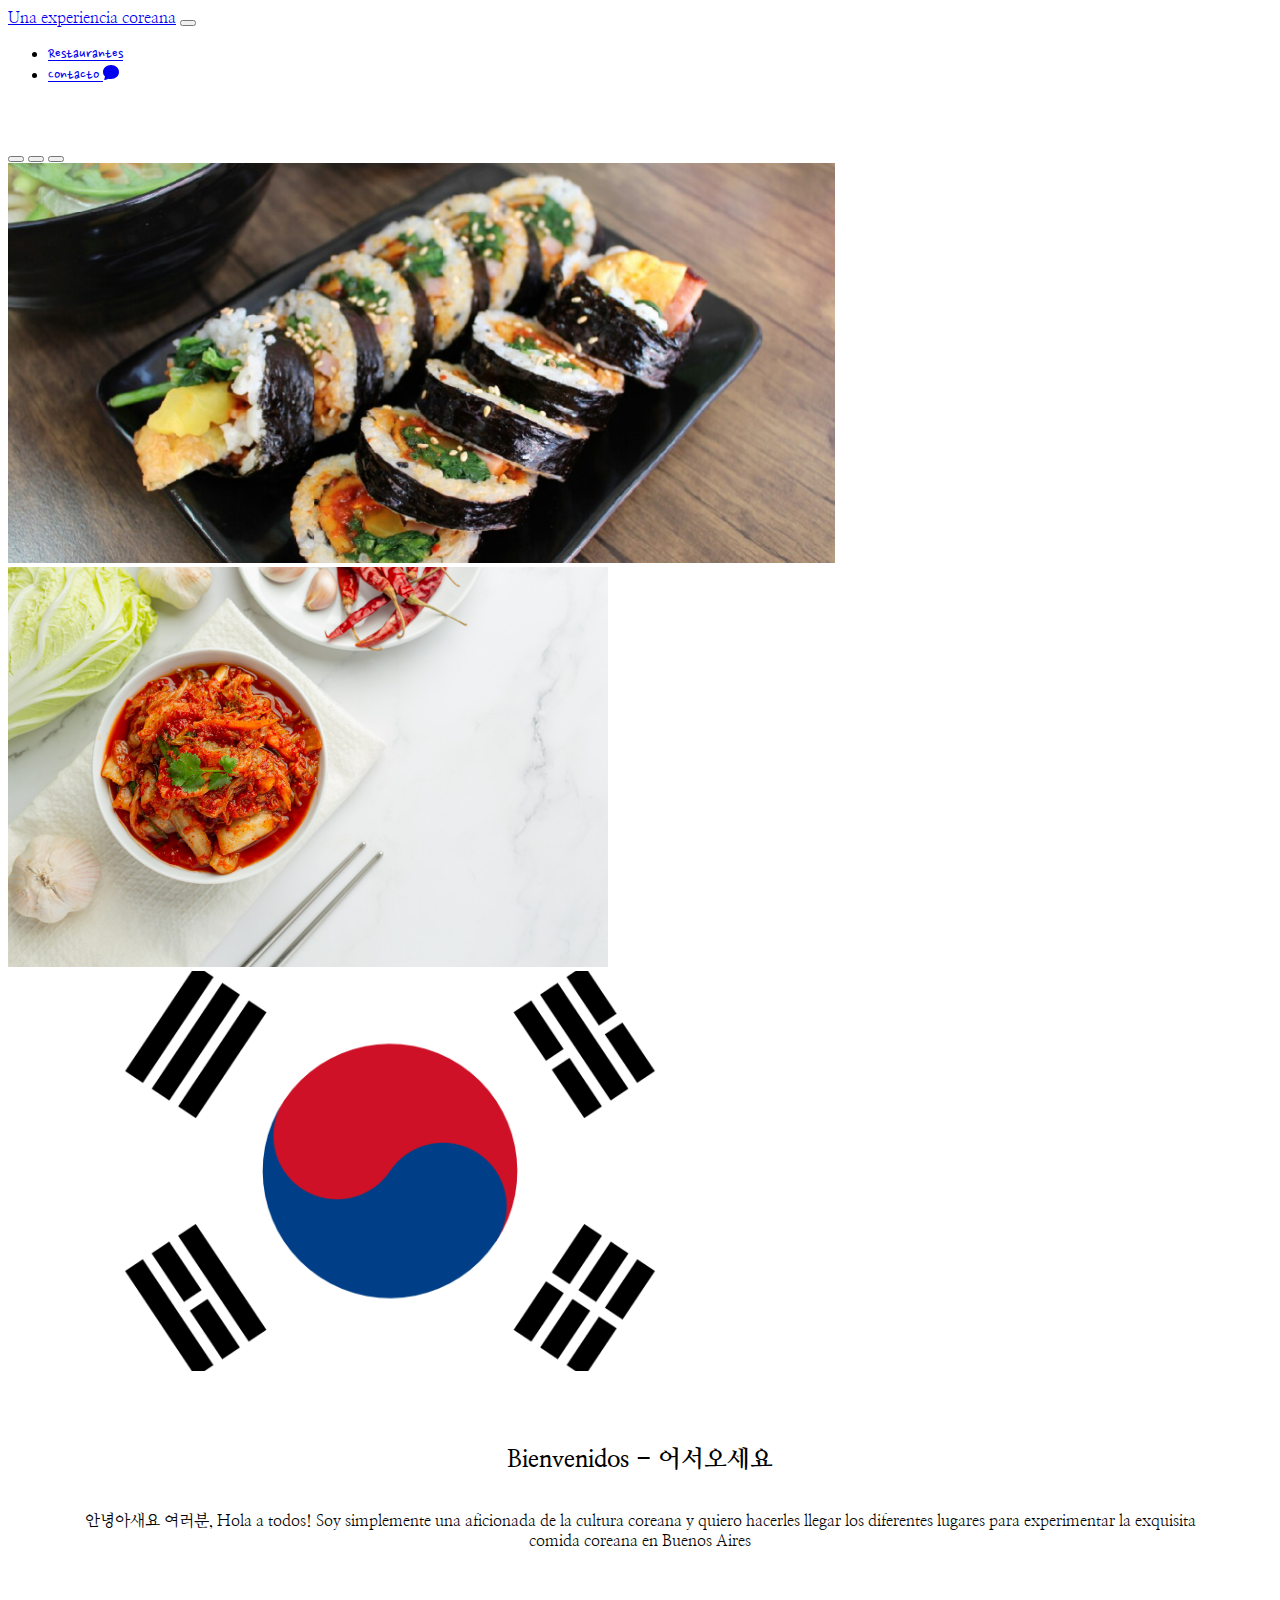
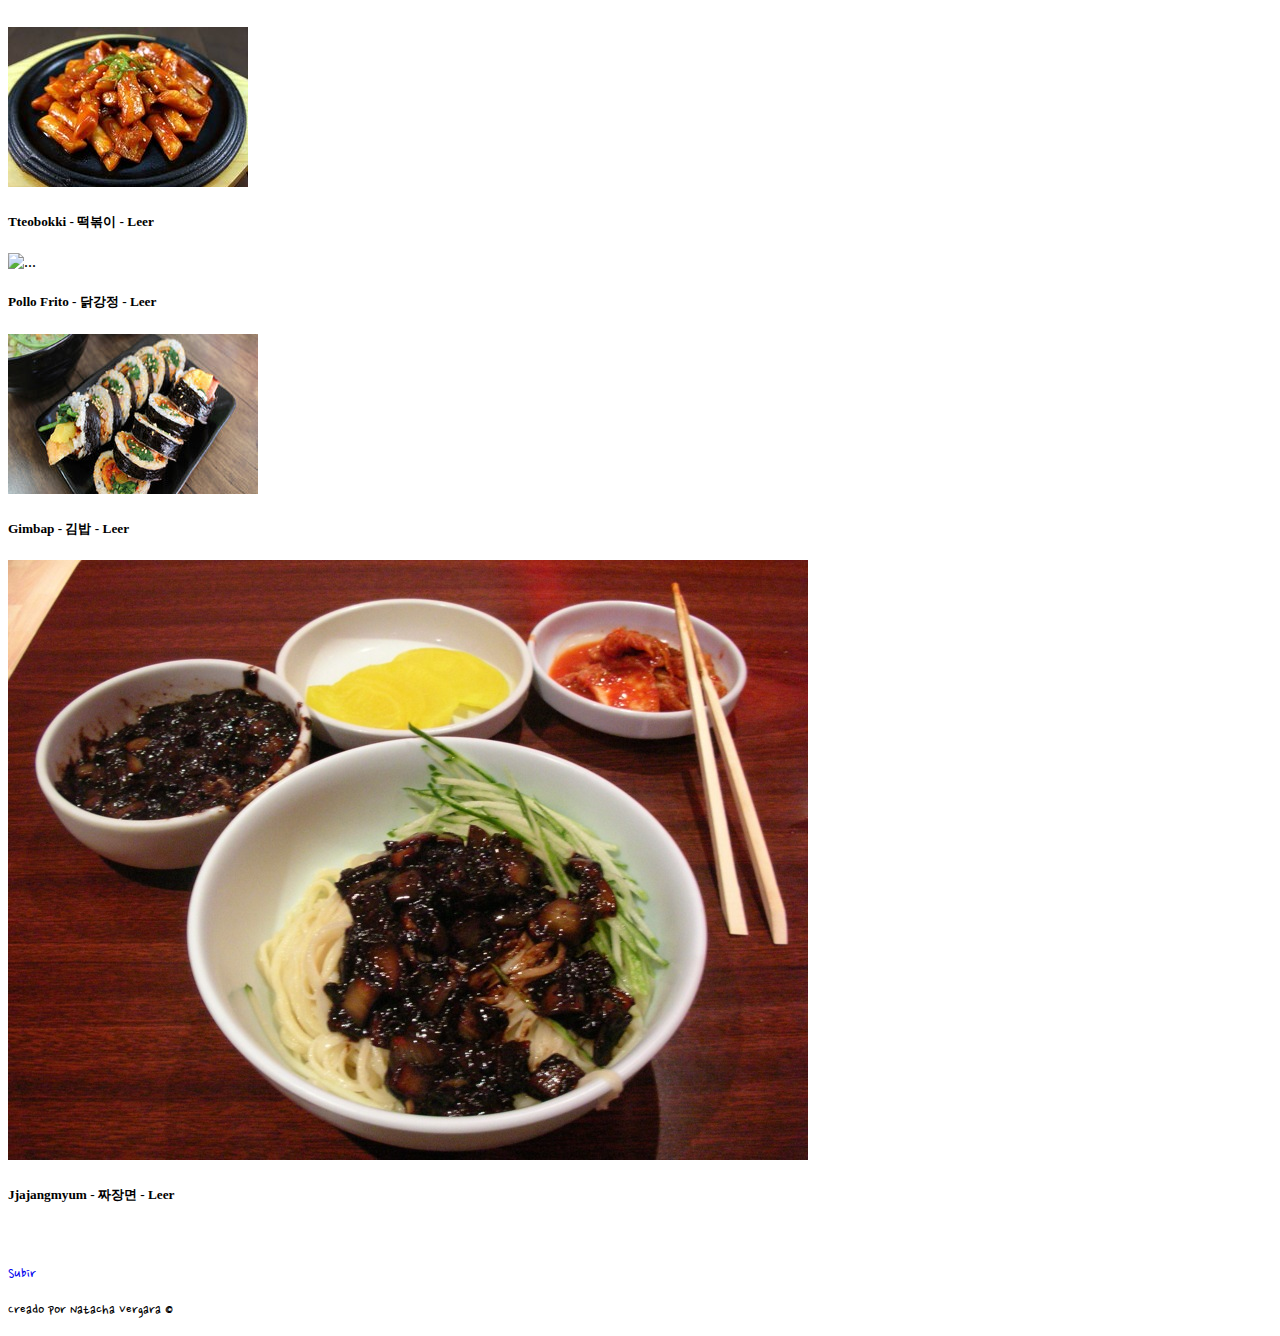
==== index.html @ 7155699c "Primera sincronizacion con github" ====
<!DOCTYPE html>
<html lang="en">

<head>
  <meta charset="UTF-8">
  <meta http-equiv="X-UA-Compatible" content="IE=edge">
  <meta name="viewport" content="width=device-width, initial-scale=1.0">
  <link href="https://cdn.jsdelivr.net/npm/bootstrap@5.0.0-beta2/dist/css/bootstrap.min.css" rel="stylesheet"
    integrity="sha384-BmbxuPwQa2lc/FVzBcNJ7UAyJxM6wuqIj61tLrc4wSX0szH/Ev+nYRRuWlolflfl" crossorigin="anonymous">

  <!--Google Fonts-->
  <link rel="preconnect" href="https://fonts.gstatic.com">
  <link href="https://fonts.googleapis.com/css2?family=Nanum+Myeongjo:wght@800&family=Nanum+Pen+Script&display=swap"
    rel="stylesheet">

  <!--Estilos fontAwsome-->
  <link rel="preconnect" href="https://fonts.gstatic.com">
  <link href="https://fonts.googleapis.com/css2?family=Noto+Sans+KR&family=Song+Myung&display=swap" rel="stylesheet">
  <link rel="stylesheet" href="https://cdnjs.cloudflare.com/ajax/libs/font-awesome/5.15.2/css/all.min.css"
    integrity="sha512-HK5fgLBL+xu6dm/Ii3z4xhlSUyZgTT9tuc/hSrtw6uzJOvgRr2a9jyxxT1ely+B+xFAmJKVSTbpM/CuL7qxO8w=="
    crossorigin="anonymous" />


  <!--Favicon-->
  <link rel="apple-touch-icon" sizes="180x180" href="./apple-touch-icon.png">
  <link rel="icon" type="image/png" sizes="32x32" href="./favicon-32x32.png">
  <link rel="icon" type="image/png" sizes="16x16" href="./favicon-16x16.png">
  <link rel="manifest" href="/site.webmanifest">

  <!--Estilos propios-->
  <link rel="stylesheet" href="./css/estilos.css">
  <link rel="stylesheet" href="./css/estilosConJs.css">



  <title>Una experiencia coreana - Inicio</title>
</head>

<body>
  <nav class="navbar navbar-expand-md navbar-dark fixed-top bg-dark ">
    <div class="container-fluid d-flex justify-content-between">
      <a class="navbar-brand ms-2 " href="#"><span>Una experiencia coreana</span></a>
      <button class="navbar-toggler" type="button" data-bs-toggle="collapse" data-bs-target="#navbarCollapse"
        aria-controls="navbarCollapse" aria-expanded="false" aria-label="Toggle navigation">
        <span class="navbar-toggler-icon"></span>
      </button>
      <div class="collapse navbar-collapse" id="navbarCollapse">
        <ul class="navbar-nav me-auto mb-2 mb-md-0 d-flex justify-content-end" style="width:100%">
          <li class="nav-item">
            <a class="nav-link active " aria-current="page" href="./restaurantes.html">Restaurantes
              <i class="fas fa-utensils"></i>
            </a>
          </li>
          <li class="nav-item">
            <a class="nav-link active" href="./contacto.html">
              Contacto
              <svg xmlns="http://www.w3.org/2000/svg" width="16" height="16" fill="currentColor" class="bi bi-chat-fill"
                viewBox="0 0 16 16">
                <path
                  d="M8 15c4.418 0 8-3.134 8-7s-3.582-7-8-7-8 3.134-8 7c0 1.76.743 3.37 1.97 4.6-.097 1.016-.417 2.13-.771 2.966-.079.186.074.394.273.362 2.256-.37 3.597-.938 4.18-1.234A9.06 9.06 0 0 0 8 15z" />
              </svg> </a>
          </li>
        </ul>

      </div>
    </div>
  </nav>





  <!--Carrousel-->
  <main>
    <div class="container mb-3">

      <div id="carouselExampleCaptions" class="carousel slide d-none d-md-block" data-bs-ride="carousel">
        <div class="carousel-indicators">
          <button type="button" data-bs-target="#carouselExampleCaptions" data-bs-slide-to="0" class="active"
            aria-current="true" aria-label="Slide 1"></button>
          <button type="button" data-bs-target="#carouselExampleCaptions" data-bs-slide-to="1"
            aria-label="Slide 2"></button>
          <button type="button" data-bs-target="#carouselExampleCaptions" data-bs-slide-to="2"
            aria-label="Slide 3"></button>
        </div>

        <!--foto 1-->
        <div class="carousel-inner">
          <div class="carousel-item active">
            <img src="./img/gimbap.jpg" class="d-block w-100" height="400px" alt="imagen de comida coreana"></a>
            <div class="carousel-caption d-none d-md-block">
            </div>
          </div>

          <!--foto 2-->
          <div class="carousel-item">
            <img src="./img/kimchi-ready-eat-bowl.jpg" class="d-block w-100" height="400px"
              alt="plato de comida coreana"></a>
            <div class="carousel-caption d-none d-md-block">

            </div>
          </div>
          <!--foto 3-->
          <div class="carousel-item">
            <img src="./img/Bandera.png" height="400px" class="d-block w-100"
              alt="hombre escribiendo en una notebook"></a>
            <div class="carousel-caption d-none d-md-block">

            </div>
          </div>
        </div>
      </div>
    </div>

    <div class="bienvenidos">
      <h2>Bienvenidos - 어서오세요 </h2>
      <p>안녕아새요 여러분, Hola a todos!
        Soy simplemente una aficionada de la cultura coreana y quiero hacerles llegar los diferentes lugares para
        experimentar la exquisita comida
        coreana en Buenos Aires</p>
    </div>




    <!--containers cards-->
    <div class="container">
      <div class="row ">
        <div class="col-sm-6 col-lg-4 mx-auto">
          <div class="card scale mb-3">
            <img src="./img/rsz_tteobokki.jpg" class="card-img-top img-fluid  h-25" alt="...">
            <div class="card-body ">
              <h5 class="card-title mostrar1">Tteobokki - 떡볶이 - Leer </h5>
              <p class="card-text oculto1 oculto">El tteokbokki es un popular aperitivo coreano hecho base de pastel de arroz y que
                habitualmente se compra a vendedores callejeros o en pojangmachas. Originalmente se llamaba tteok jjim y
                fue parte de la cocina de la corte real coreana</p>
            </div>
          </div>
        </div>



        <div class="col-sm-6 col-lg-4 mx-auto">
          <div class="card scale mb-3">
            <img src="./img/fried-chicken-korean-style.jpg" class="card-img-top img-fluid h-25" alt="...">
            <div class="card-body">
              <h5 class="card-title mostrar2">Pollo Frito - 닭강정 - Leer</h5>
              <p class="card-text oculto2 oculto">Se llama pollo frito coreano al pollo frito preparado según los gustos
                gastronómicos
                coreanos. Se trata de una receta en auge, que tradicionalmentese toma como comida rápida, en bares, o
                como tentempié en Corea, siendo poco frecuente tomarlo como una comida. ​</p>
            </div>
          </div>
        </div>
        <div class="col-sm-6 col-lg-4 mx-auto">
          <div class="card scale mb-3">
            <img src="./img/rsz_gimbap.jpg" class="card-img-top img-fluid h-25" alt="...">
            <div class="card-body">
              <h5 class="card-title mostrar3">Gimbap - 김밥 - Leer</h5>
              <p class="card-text oculto3 oculto">El gimbap es un plato de origen coreano elaborado a base de arroz blanco cocido y
                otros ingredientes enrollados en alga prensada. Puede venir acompañado de danmuji o kimchi. <br><br>​
              </p>
            </div>
          </div>
        </div>






        <div class="col-sm-6 col-lg-4 mx-auto">
          <div class="card scale">
            <img src="./img/jjajangmyun.jpg" class="card-img-top img-fluid h-25" alt="...">
            <div class="card-body">
              <h5 class="card-title mostrar4">Jjajangmyum - 짜장면 - Leer</h5>
              <p class="card-text oculto4 oculto">Es un plato gastronómico coreano derivado del Zha Jiang Mian. Consiste en fideos
                gruesos de trigo, cubiertos con una salsa espesa hecha de chunjang (una pasta de soya salada negra),
                carne y verdura en dados y a veces también marisco. jajang, es el nombre de la salsa.</p>
            </div>
          </div>
        </div>
      </div>

      <!--Fin container cards-->










      <footer class="text-muted py-5">
        <div class="container">
          <p class="float-end mb-1">
            <a class="text-muted" href="#">Subir</a>
          </p>
          <p class="mb-1 font-weight-bold text-uppercase lead ">Creado por Natacha Vergara &copy;</p>

        </div>
      </footer>





    </div>
    <!--fin container-->













    <script src="https://cdn.jsdelivr.net/npm/bootstrap@5.0.0-beta2/dist/js/bootstrap.bundle.min.js"
      integrity="sha384-b5kHyXgcpbZJO/tY9Ul7kGkf1S0CWuKcCD38l8YkeH8z8QjE0GmW1gYU5S9FOnJ0"
      crossorigin="anonymous"></script>
    <script src="./js/script.js"></script>
</body>

</html>
---- css/estilos.css ----
@import url("estilos-rest.css");
@import url("estilos-contacto.css");

h2, .navbar-brand, form label,textarea{
    font-family: 'Nanum Myeongjo', serif;
    
}
p, .nav-link{
    font-family: 'Nanum Pen Script', cursive;
}

.container{
    margin-top:60px;
}

.bienvenidos h2{
    text-align: center;
}

.carousel-inner{
    border-radius: 1%;
}


.bienvenidos{
    display:flex;
    flex-direction: column;
    align-items: center;
}
.bienvenidos p{
    width: 90%;
    text-align: center;
    font-family: 'Nanum Myeongjo', serif;
    
}

.card-title:hover{
    cursor: pointer;
    overflow:none;

  }  
/*Funcion de JS*/
  .oculto{
    display: none;
}


/*hover del nav*/

@keyframes bounce {
    0%, 20%, 60%, 100% {
      -webkit-transform: translateY(0);
      transform: translateY(0);
    }
  
    40% {
      -webkit-transform: translateY(-20px);
      transform: translateY(-20px);
    }
  
    80% {
      -webkit-transform: translateY(-10px);
      transform: translateY(-10px);
    }
  }
.nav-link:hover{
    animation: bounce 1s;
  
}









/***********************/




@media screen and (max-width:450px)
{

    .bienvenidos h2{
        padding-top: 50px;
    }
    .scale img:hover{
        transform: none;
        cursor: pointer;
        overflow:auto;
    
      } 

}

@media screen and (min-width:451px)
{
    .bienvenidos h2{
        padding-top: 50px;
    }

    

}
@media screen and (min-width:520px) and (max-width:700px)
{
    .scale img:hover{
        transform: none;
        cursor: pointer;
        overflow:auto;
    
      } 

}
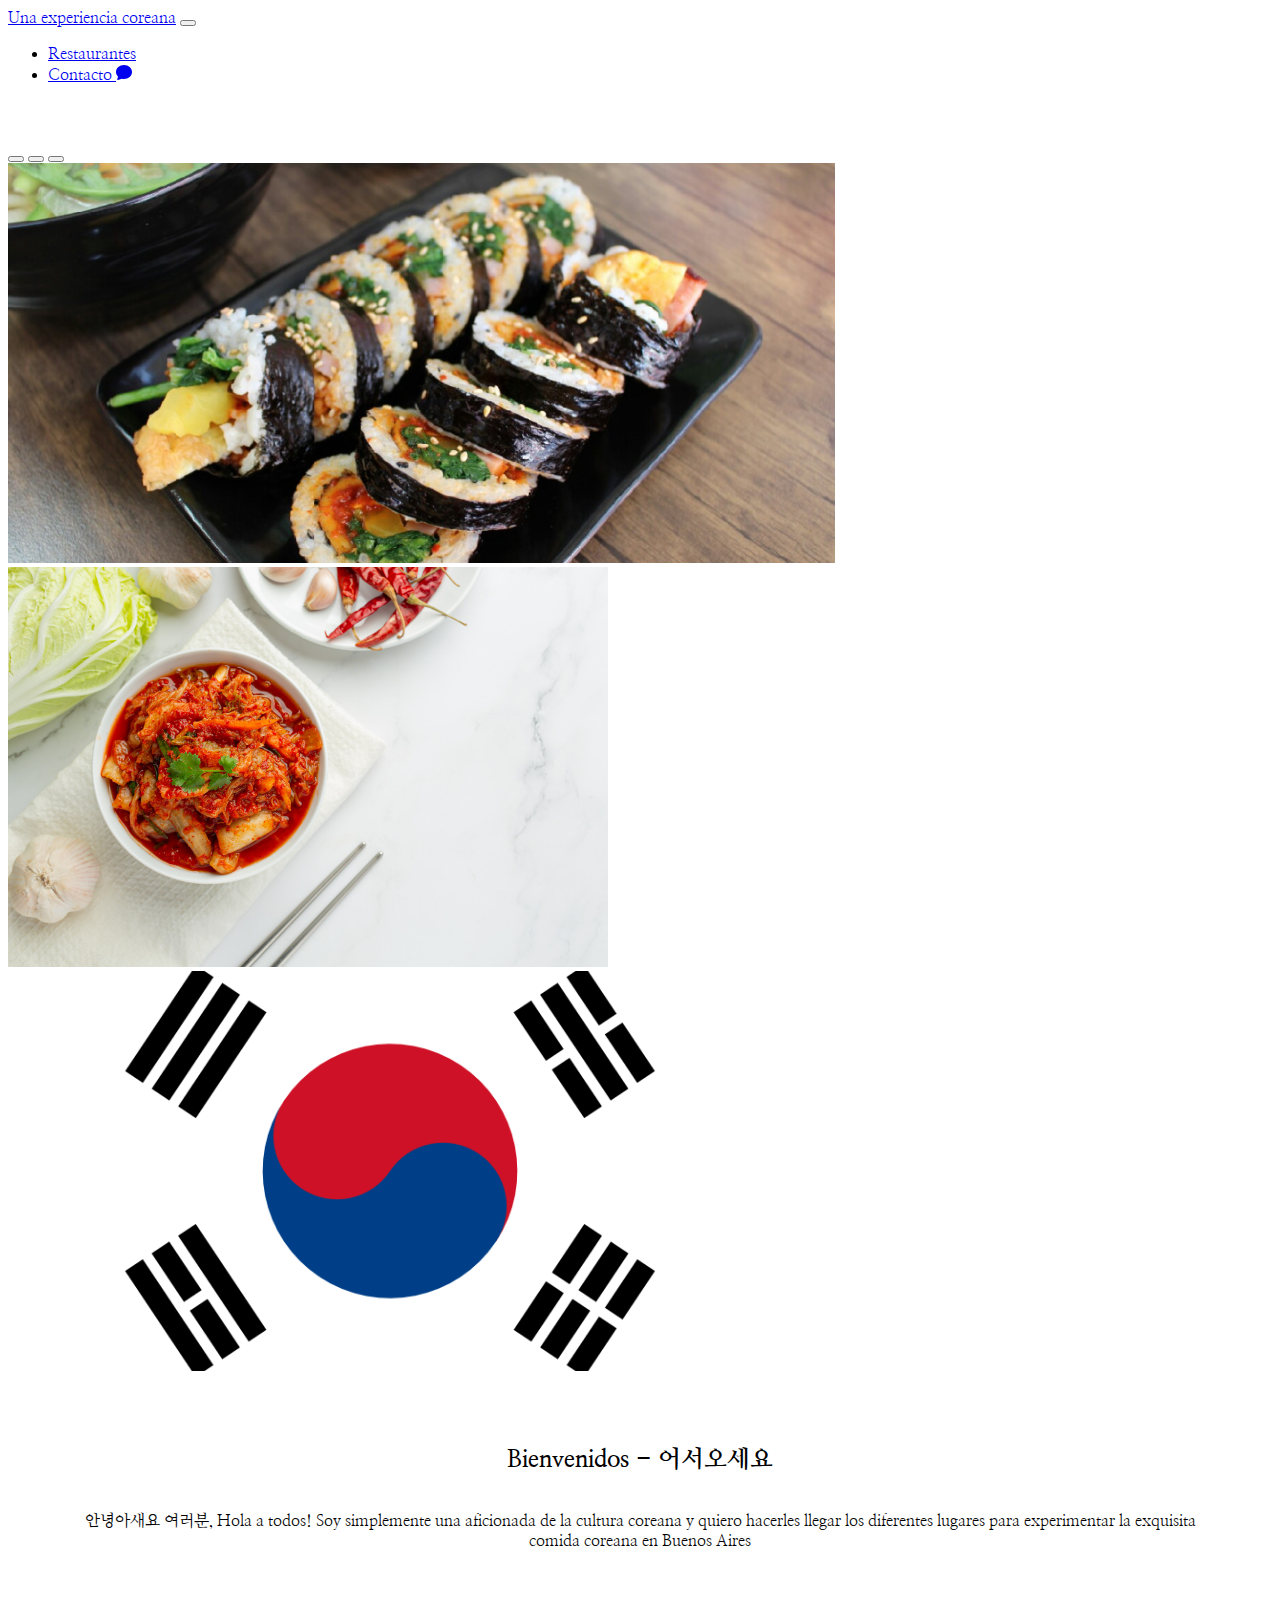
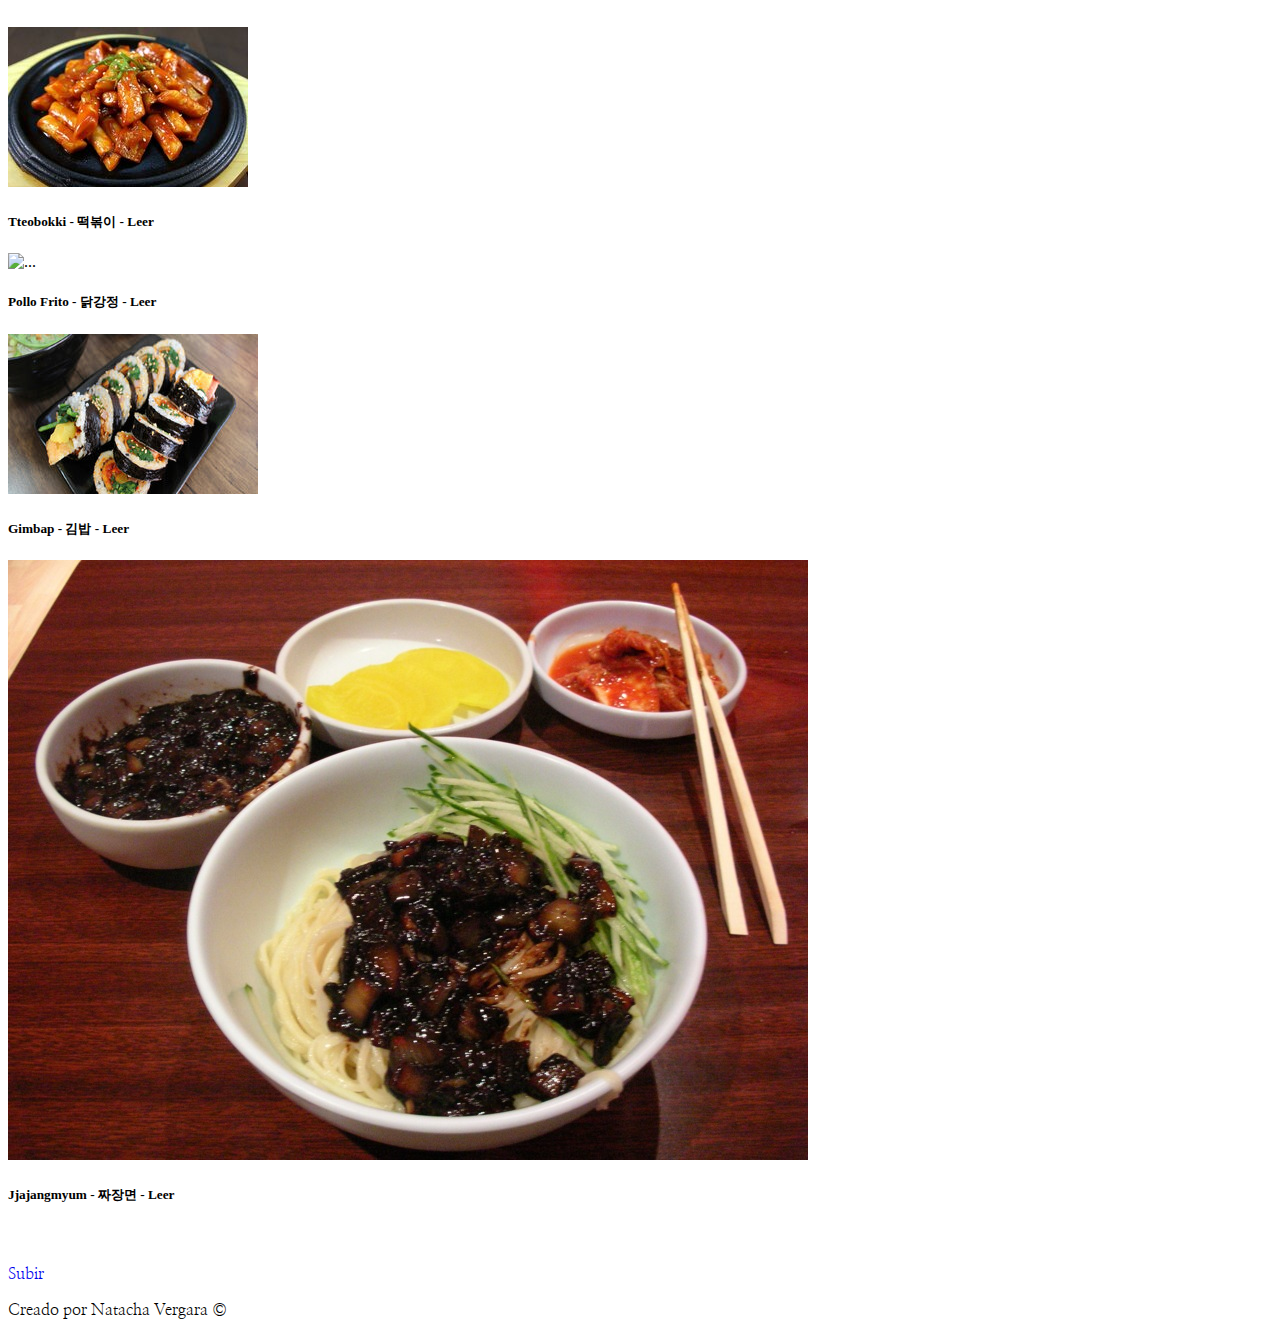
==== commit f92de087: "Modifique el font de las secciones Index y Rest" ====
--- a/index.html
+++ b/index.html
@@ -12,6 +12,8 @@
   <link rel="preconnect" href="https://fonts.gstatic.com">
   <link href="https://fonts.googleapis.com/css2?family=Nanum+Myeongjo:wght@800&family=Nanum+Pen+Script&display=swap"
     rel="stylesheet">
+  <link rel="preconnect" href="https://fonts.gstatic.com">
+  <link href="https://fonts.googleapis.com/css2?family=Nanum+Myeongjo:wght@700&display=swap" rel="stylesheet">
 
   <!--Estilos fontAwsome-->
   <link rel="preconnect" href="https://fonts.gstatic.com">
@@ -131,7 +133,8 @@
             <img src="./img/rsz_tteobokki.jpg" class="card-img-top img-fluid  h-25" alt="...">
             <div class="card-body ">
               <h5 class="card-title mostrar1">Tteobokki - 떡볶이 - Leer </h5>
-              <p class="card-text oculto1 oculto">El tteokbokki es un popular aperitivo coreano hecho base de pastel de arroz y que
+              <p class="card-text oculto1 oculto">El tteokbokki es un popular aperitivo coreano hecho base de pastel de
+                arroz y que
                 habitualmente se compra a vendedores callejeros o en pojangmachas. Originalmente se llamaba tteok jjim y
                 fue parte de la cocina de la corte real coreana</p>
             </div>
@@ -157,7 +160,8 @@
             <img src="./img/rsz_gimbap.jpg" class="card-img-top img-fluid h-25" alt="...">
             <div class="card-body">
               <h5 class="card-title mostrar3">Gimbap - 김밥 - Leer</h5>
-              <p class="card-text oculto3 oculto">El gimbap es un plato de origen coreano elaborado a base de arroz blanco cocido y
+              <p class="card-text oculto3 oculto">El gimbap es un plato de origen coreano elaborado a base de arroz
+                blanco cocido y
                 otros ingredientes enrollados en alga prensada. Puede venir acompañado de danmuji o kimchi. <br><br>​
               </p>
             </div>
@@ -174,7 +178,8 @@
             <img src="./img/jjajangmyun.jpg" class="card-img-top img-fluid h-25" alt="...">
             <div class="card-body">
               <h5 class="card-title mostrar4">Jjajangmyum - 짜장면 - Leer</h5>
-              <p class="card-text oculto4 oculto">Es un plato gastronómico coreano derivado del Zha Jiang Mian. Consiste en fideos
+              <p class="card-text oculto4 oculto">Es un plato gastronómico coreano derivado del Zha Jiang Mian. Consiste
+                en fideos
                 gruesos de trigo, cubiertos con una salsa espesa hecha de chunjang (una pasta de soya salada negra),
                 carne y verdura en dados y a veces también marisco. jajang, es el nombre de la salsa.</p>
             </div>
--- a/css/estilos.css
+++ b/css/estilos.css
@@ -1,4 +1,4 @@
-@import url("estilos-rest.css");
+/* @import url("estilos-rest.css"); */
 @import url("estilos-contacto.css");
 
 h2, .navbar-brand, form label,textarea{
@@ -6,7 +6,7 @@
     
 }
 p, .nav-link{
-    font-family: 'Nanum Pen Script', cursive;
+    font-family: 'Nanum Myeongjo', serif;
 }
 
 .container{
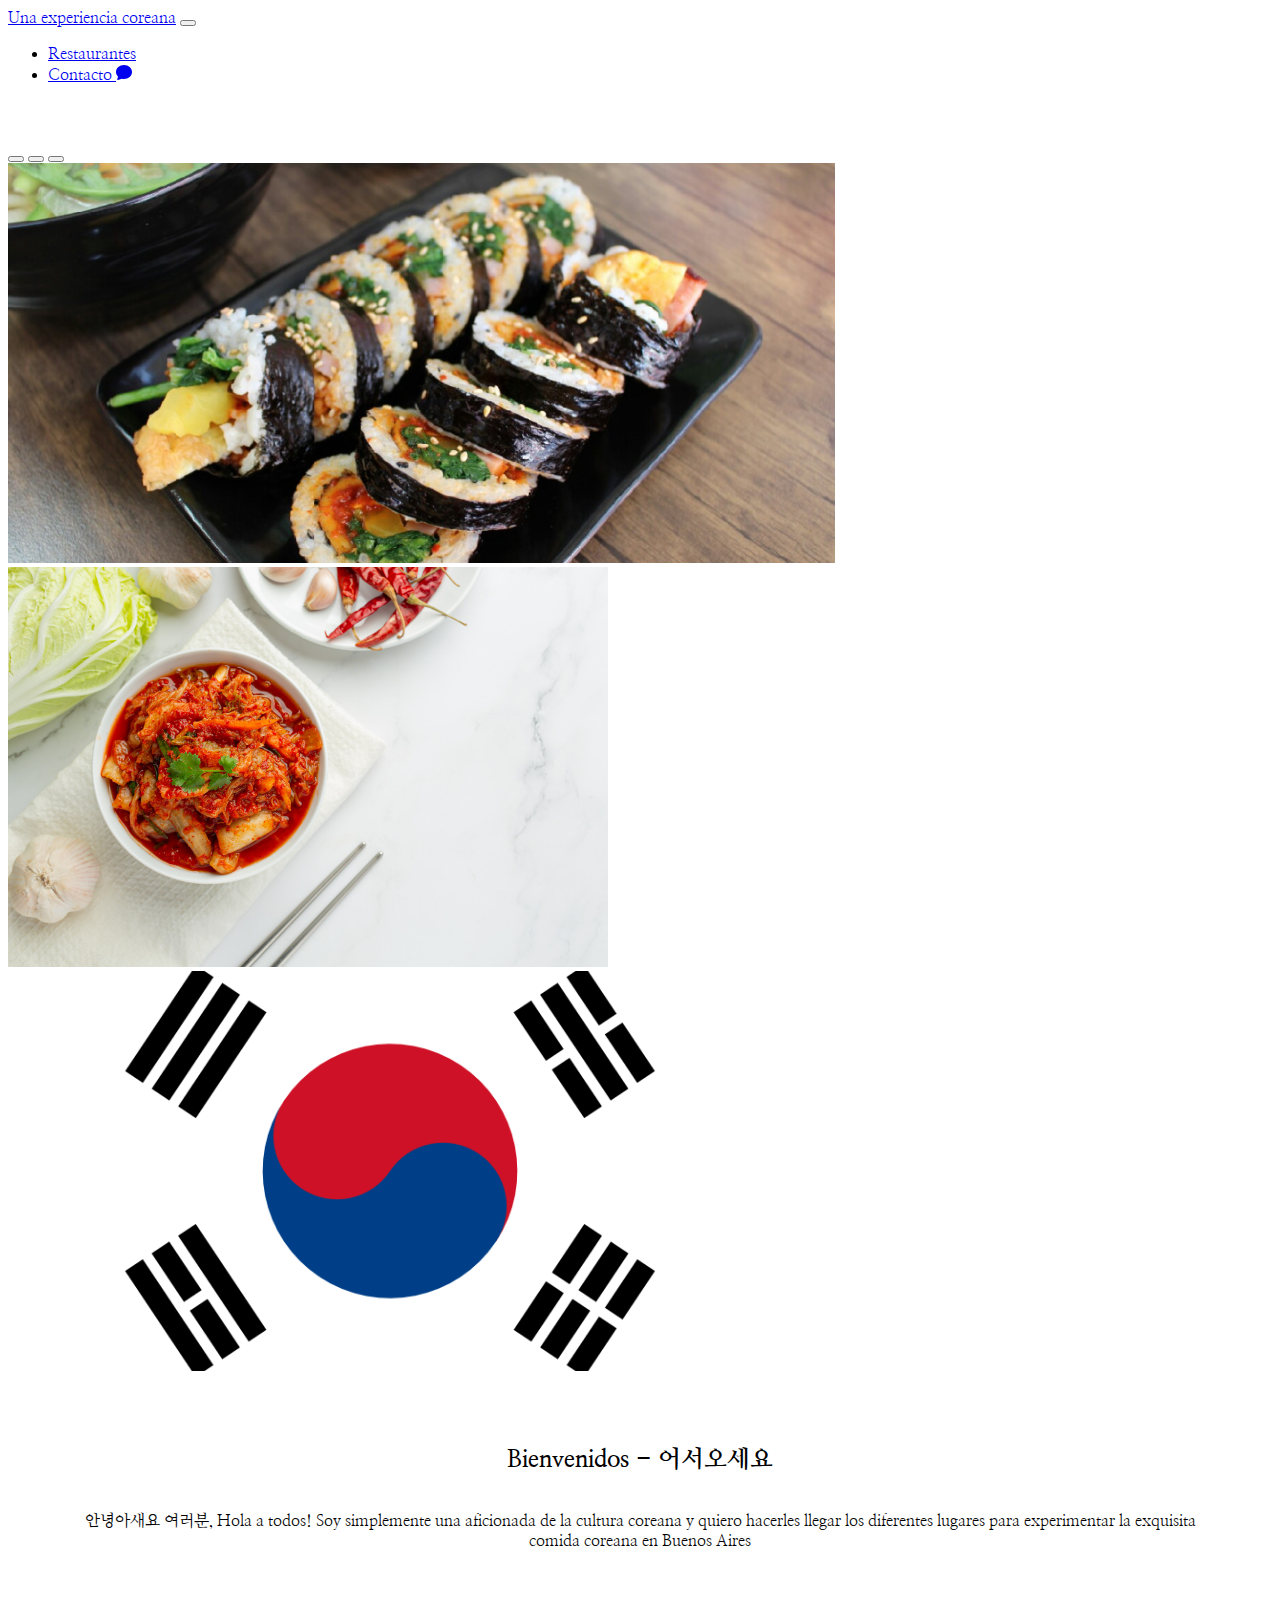
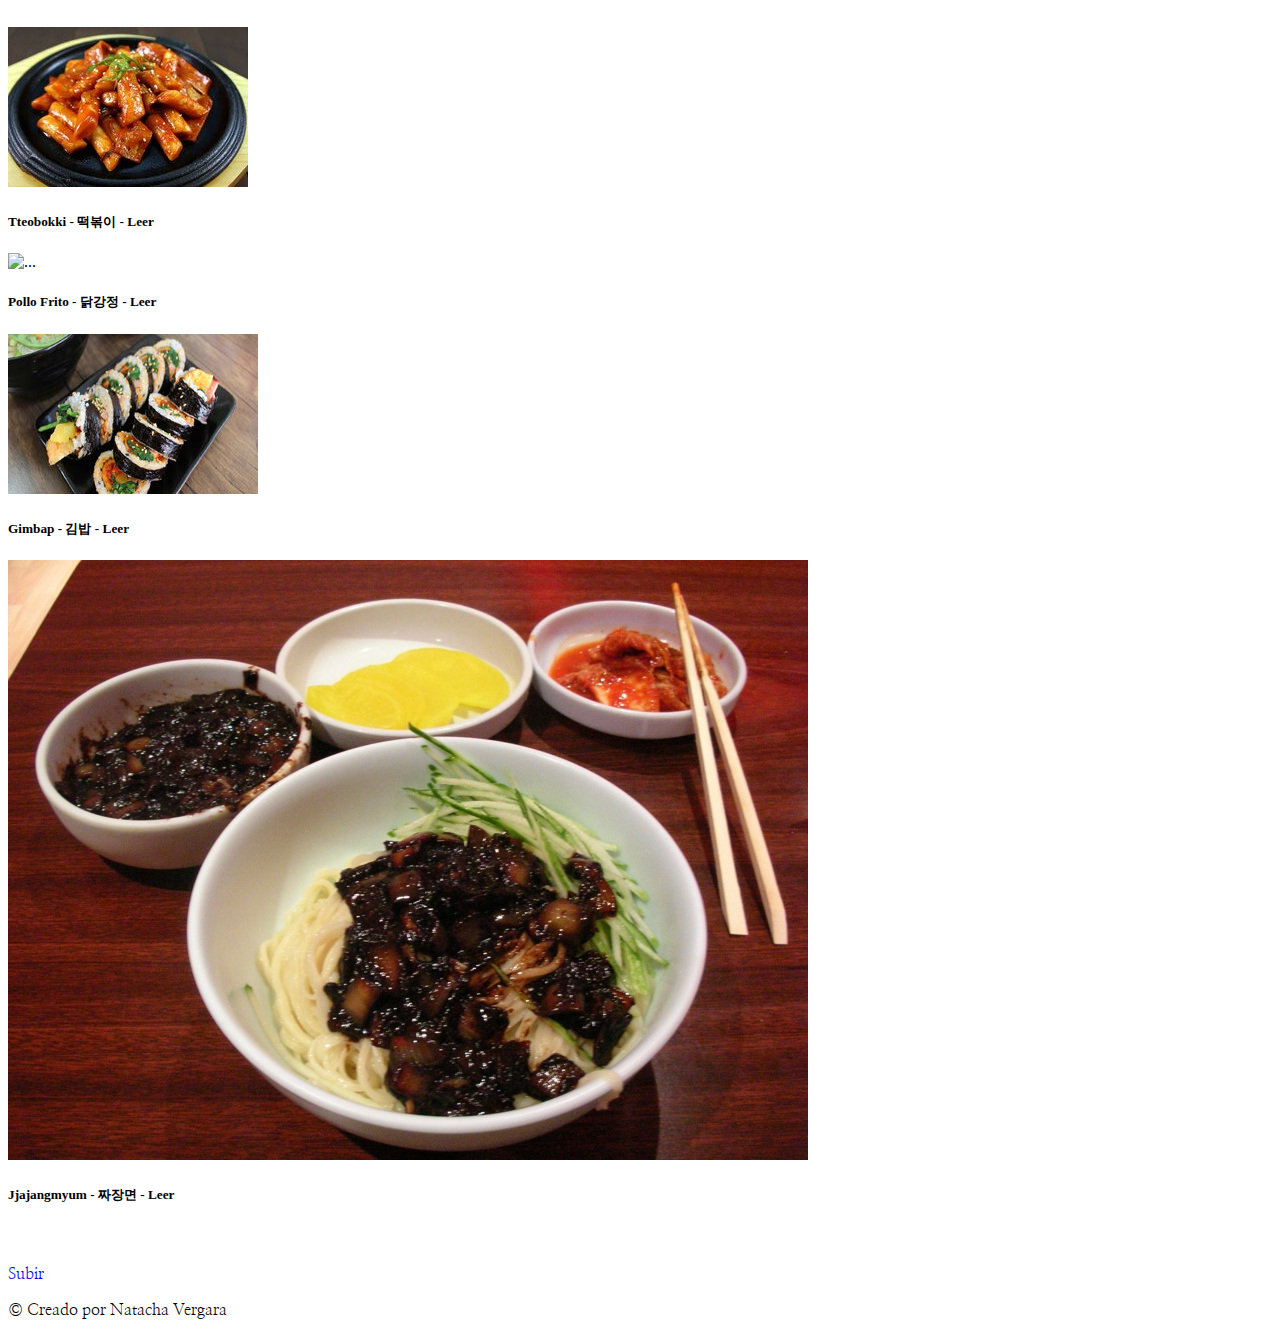
==== commit 467aa71f: "Modifique algunos errores en el footer" ====
--- a/index.html
+++ b/index.html
@@ -198,13 +198,13 @@
 
 
 
-      <footer class="text-muted py-5">
+      <footer class="text-muted container ">
         <div class="container">
-          <p class="float-end mb-1">
-            <a class="text-muted" href="#">Subir</a>
+          <p class="mb-2 ">
+            <a class="text-muted text-dark font-weight-bold float-end" href="#">Subir</a>
           </p>
-          <p class="mb-1 font-weight-bold text-uppercase lead ">Creado por Natacha Vergara &copy;</p>
-
+          <p class="mb-2 font-weight-bold text-dark text-uppercase "> &copy; Creado por Natacha Vergara</p>
+    
         </div>
       </footer>
 
--- a/css/estilos.css
+++ b/css/estilos.css
@@ -39,6 +39,8 @@
     overflow:none;
 
   }  
+
+
 /*Funcion de JS*/
   .oculto{
     display: none;
@@ -93,7 +95,7 @@
         overflow:auto;
     
       } 
-
+    
 }
 
 @media screen and (min-width:451px)
@@ -101,6 +103,7 @@
     .bienvenidos h2{
         padding-top: 50px;
     }
+
 
     
 
